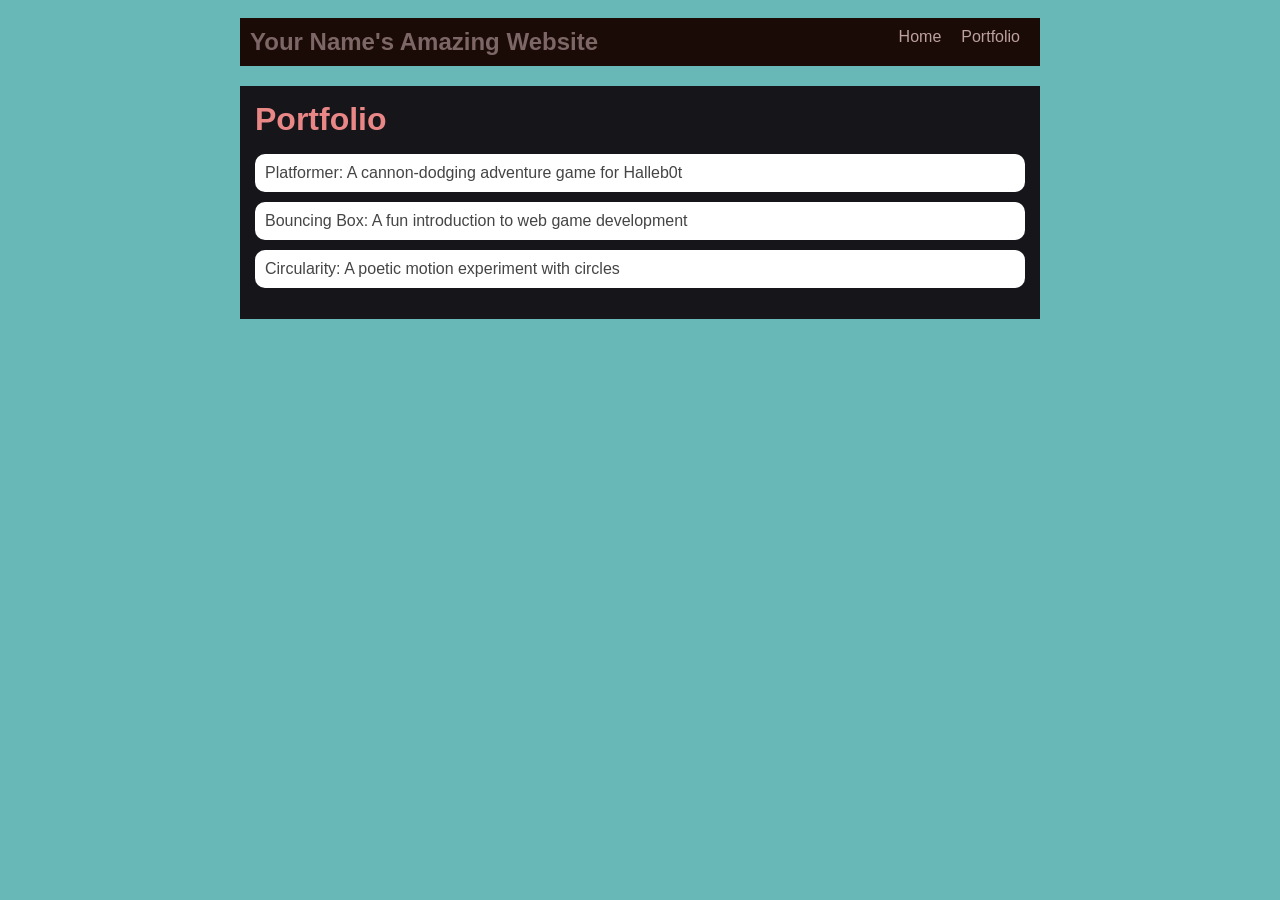
==== portfolio.html @ 50dc4319 "completed circularity project" ====
<!doctype html>
<html>
  <head>
    <title>Miyah</title>
    <title>My Awesome Website</title>
     <link rel="stylesheet" href="style.css" />
  </head>

  <body>
    <!-- All content goes here -->
    <div id="all-contents">
      <nav>
  <h1>Your Name's Amazing Website</h1>
  <ul id="nav-ul">
    <li class="nav-li">
      <a href="index.html">Home</a>
    </li>
    <li class="nav-li">
      <a href="portfolio.html">Portfolio</a>
    </li>
  </ul>
</nav>

      <main>
  <div class="content">
    <h1>Portfolio</h1>
    <ul id="portfolio">
<li>
  <a href="fsd-projects/platformer/">Platformer: A cannon-dodging adventure game for Halleb0t</a>
</li>
<li>
  <a href="fsd-projects/bouncing-box/">Bouncing Box: A fun introduction to web game development</a>
</li>
<li>
  <a href="fsd-projects/circularity/">Circularity: A poetic motion experiment with circles</a>
</li>
    </ul>
  </div>
</main>
    </div>
  </body>
</html>
---- style.css ----
body {
    background: rgb(105, 184, 184);
    color: rgb(121, 114, 114);
    padding: 10px;
    font-family: Arial, sans-serif;
}

#all-contents {
    max-width: 800px;
    margin: auto;
}

/* navigation menu */
nav {
    background: rgb(27, 11, 7);
    margin: 0 auto;
    display: flex;
    padding: 10px;
     margin-bottom: 20px;
}

h1 {
    display: flex;
    align-items: center;
    color: rgb(124, 102, 102);
    flex: 1;
    margin: 0;
}

#nav-ul {
    list-style-type: none;
    margin: 0;
    padding: 0;
    display: flex;
}

.nav-li {
    display: inline-block;
    padding: 0 10px;
}

a {
    text-decoration: none;
    color: #bda0a0;
}

/* main container area beneath menu */
main {
    background: rgb(22, 21, 26);
    display: flex;
    margin-top: 20px;
}

.sidebar {
    margin-right: 25px;
    padding: 10px;
}

.sidebar-img {
    width: 200px;
}

.content {
    flex: 1;
    padding: 15px;
}

/* interests section styles */
#interests {
    border: 4px rgba(18, 161, 228, 0.521) ridge;
    padding: 8px;
    margin-top: 20px;
}

h2, h3 {
    margin: 0px;
}
/* Portfolio styles */
.content h1 {
  color: rgb(233, 134, 134);
}

#portfolio {
  list-style-type: none;
  padding-left: 0;
}

#portfolio li {
  background: #fff;
  padding: 10px;
  border-radius: 10px;
  margin-bottom: 10px;
}

#portfolio li:hover {
  background: #eee;
}

#portfolio a {
  text-decoration: none;
  color: #454545;
}
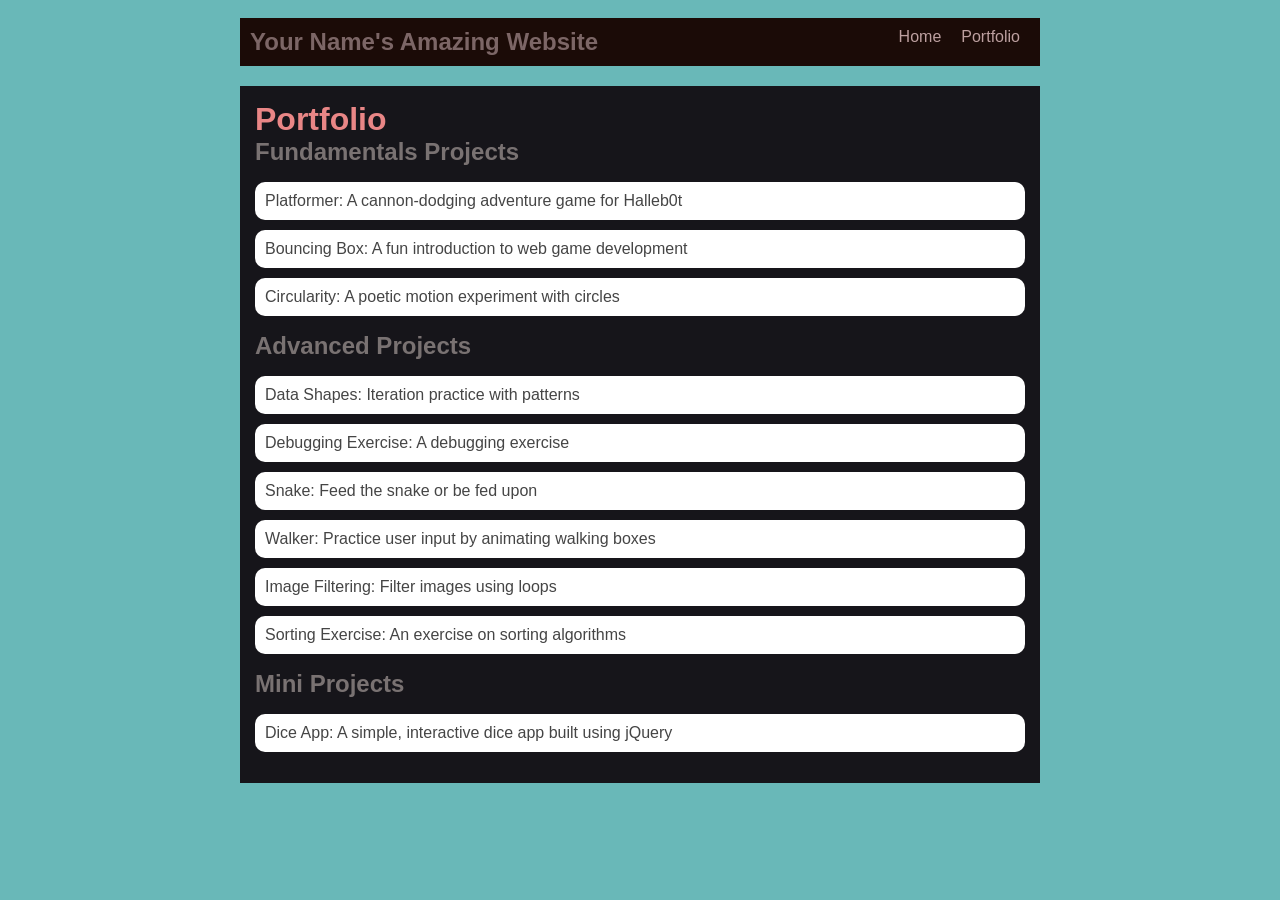
==== commit fa364c18: "add ASD project" ====
--- a/portfolio.html
+++ b/portfolio.html
@@ -2,7 +2,7 @@
 <html>
   <head>
     <title>Miyah</title>
-    <title>My Awesome Website</title>
+  
      <link rel="stylesheet" href="style.css" />
   </head>
 
@@ -24,6 +24,7 @@
       <main>
   <div class="content">
     <h1>Portfolio</h1>
+    <h2>Fundamentals Projects</h2>
     <ul id="portfolio">
 <li>
   <a href="fsd-projects/platformer/">Platformer: A cannon-dodging adventure game for Halleb0t</a>
@@ -35,6 +36,19 @@
   <a href="fsd-projects/circularity/">Circularity: A poetic motion experiment with circles</a>
 </li>
     </ul>
+    <h2>Advanced Projects</h2>
+<ul id ="portfolio">
+    <li><a href="asd-projects/data-shapes"> Data Shapes: Iteration practice with patterns</a></li>
+    <li><a href="asd-projects/debugging-exercise"> Debugging Exercise: A debugging exercise</a></li>
+    <li><a href="asd-projects/snake">Snake: Feed the snake or be fed upon</a></li>
+    <li><a href="asd-projects/walker">Walker: Practice user input by animating walking boxes</a></li>
+    <li><a href="asd-projects/image-filtering">Image Filtering: Filter images using loops</a></li>
+    <li><a href="asd-projects/sorting">Sorting Exercise: An exercise on sorting algorithms</a></li>
+</ul>
+<h2>Mini Projects</h2>
+<ul id ="portfolio">
+    <li><a href="asd-projects/dice-app"> Dice App: A simple, interactive dice app built using jQuery</a></li>
+</ul>
   </div>
 </main>
     </div>
